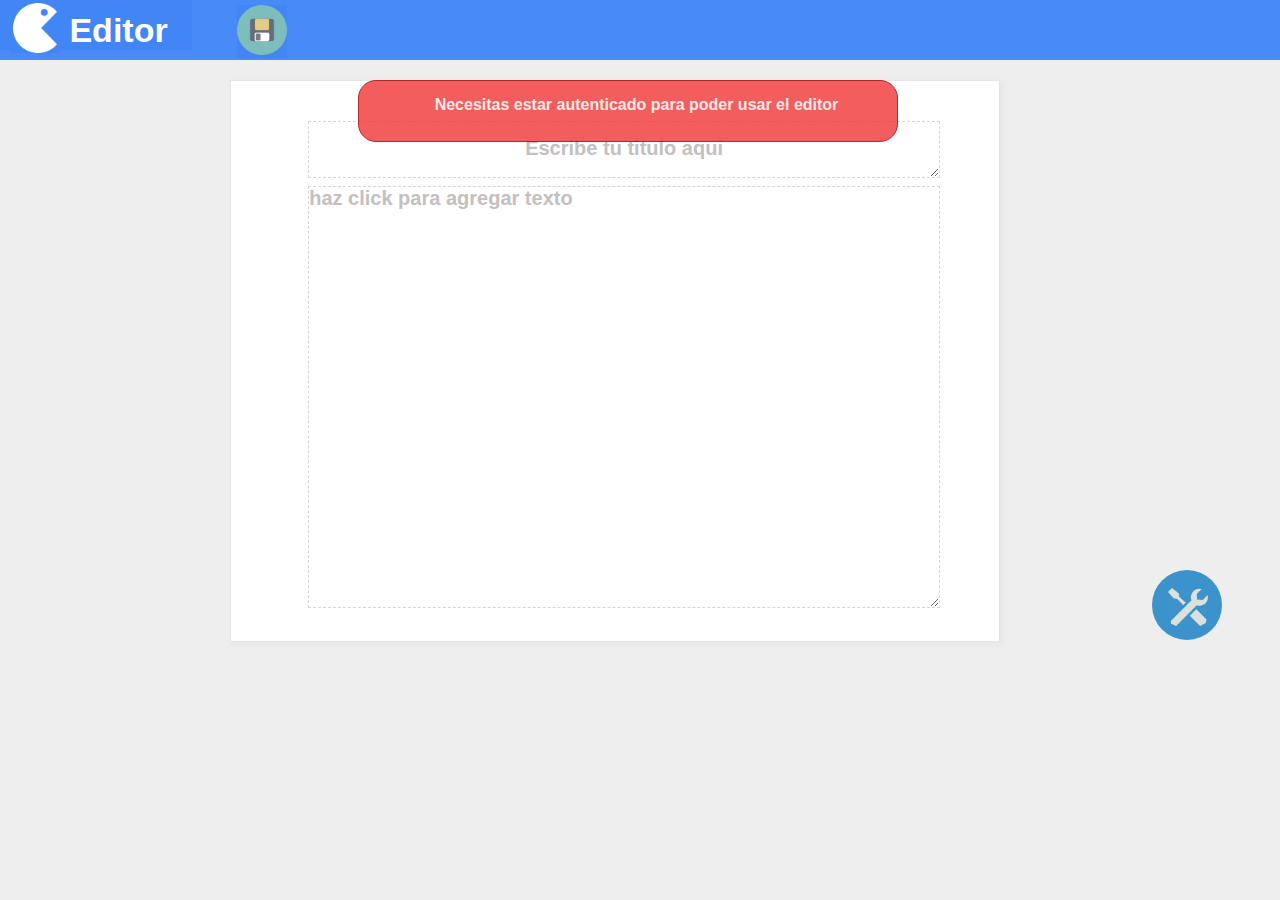
==== editor.html @ 1ab9e44f "Add files via upload" ====
<!DOCTYPE html>
<html>
<head>
	<meta charset="utf-8">
	<title>Editor</title>
	<link rel="stylesheet" type="text/css" href="css/editor.css">
	<link rel="stylesheet" type="text/css" href="css/style.css">
	<script type="text/javascript" src="js/app.js"></script>
	<script type="text/javascript" src="js/editor.js"></script>
</head>
<body onload="isAuthenticated();">
	<div id="barran"></div>
	<div id="barran_r"></div>
	<div class="bal">
		<div id="bn">
			<div id="archivo"><a href="index.html"><img src="imagenes/pacman.png"> Editor</a></div>
			<button onclick="save();"><img src="imagenes/save.png"></button>
		</div>
	</div>
	<div class="ce">
		<div id="editor">
			<div class="c_editor">
				<div  id="titulo">
					<textarea id="title" onblur="" placeholder="Escribe tu titulo aqui"></textarea>
				</div>
				<div  id="introduccion">
					<textarea placeholder="haz click para agregar texto" id="areadetexto" class=""></textarea>
				</div>
			</div>	
		</div>
		<button onclick="herramientas()" class="b_herramientas"><img src="imagenes/tools.png"></button>
	</div>
	
	<div id="bh">
		<div id="icono_h">
			<ul>
				<li> <div><img src="imagenes/negrita.png" onclick="bold();"></div> </li>
				<li> <div class="palette"><img src="imagenes/palette.png">
					<div class="acomodar">
						<div class="colores">
								<div onclick="color('#000000');" class="colors" id="negro"></div>
								<div onclick="color('#FF8A80');" class="colors" id="rojo"></div>
								<div onclick="color('#FFFF8D');" class="colors" id="amarillo"></div>
								<div onclick="color('#FFD180');" class="colors" id="naranja"></div>
								<div onclick="color('#80D8FF');" class="colors" id="azul"></div>
								<div onclick="color('#CCFF90');" class="colors" id="verde"></div>
								<div onclick="color('#A7FFEB');" class="colors" id="turquesa"></div>
								<div onclick="color('#CFD8DC');" class="colors" id="gris"></div>
							</div>
					</div>	
				</div> </li>
				<li> <div class="font_size"><img src="imagenes/size.png">

						<div class="size">
								<select onchange="fontSize();" id="fontSize">
									<option value="11">11</option>
									<option value="12">12</option>
									<option value="14">14</option>
									<option value="16">16</option>
									<option value="18">18</option>
									<option value="20">20</option>
									<option value="22">22</option>
									<option value="24">24</option>
									<option value="26">26</option>
									<option value="28">28</option>
									<option value="30">30</option>
									<option value="32">32</option>
								</select>
						</div>
						
				</div> </li>
				<li> <div><img src="imagenes/underline.png" onclick="underlined();"></div> </li>
				<li> <div class="san"><img src="imagenes/marginl.png" onclick="bleeding();">

					<div class="sangria">
								<select onchange="bleeding();" id="bleeding">
									<option value="0">Sin Sangría</option>
									<option value="10">Sangría 1</option>
									<option value="15">Sangría 2</option>
									<option value="20">Sangría 3</option>
									<option value="25">Sangría 4</option>
								</select>
					</div>


				</div> </li>
				<li> <div><img src="imagenes/cursiva.png" onclick="italic();"></div> </li>
				
				
			</ul>
		</div>
	</div>
</body>
</html>
---- css/editor.css ----
/*Class of Bold*/

.boldClass {
	font-weight: bold;
}

/*Class of italic*/

.italicClass {
	font-style: italic;
}

/*Class of underlined*/
.underlinedClass {
	text-decoration: underline;
}

/*Class of bleeding*/

.bleedingLeftClass {
	padding-left: 10%; 
}
---- css/style.css ----
* {
	padding: 0;
	margin: 0;
	font-family: 'Anton', sans-serif;
}
body{
	background-color: #eeeeee;
}

.back img{
	position: absolute;
	width: 100%;
	height: 662px;
	z-index: -1;
	filter: blur(1px);
}
.fondor img{
	position: absolute;
	width: 100%;
	height: 100%;
	z-index: -1;
}
#barran{
	background-color: #f24141;
	position: absolute;
	border-radius: 18px;
	border:1px solid #aa0505;
	opacity: .85;
	z-index: 999999;
	top:-100%;
	left: 28%;
	width: 42%;
	height: 60px;
	transition: .8s ease-in-out;
}
#barran h1{
	position: absolute;
	top:15px;
	left:17%;
	color:#f7e6e6;
	font-size: 19px;
}
#barran h3{
	position: absolute;
	top:15px;
	left:21%;
	color:#f7e6e6;
	
}
#barran h4{
	position: absolute;
	top:15px;
	left:14%;
	color:#f7e6e6;
	
}
#barran h5{
	position: absolute;
	top:15px;
	left:18%;
	color:#f7e6e6;
	font-size: 18px;
	
}
#barran_r{
	background-color: #5274b7;
	position: absolute;
	border-radius: 18px;
	border:1px solid 3b5998;
	opacity: .85;
	z-index: 1;
	top:-100%;
	left: 28%;
	width: 42%;
	height: 60px;
	transition: .8s ease-in-out;
}
#barran_r h3{
	position: absolute;
	top:15px;
	left:23%;
	color:white;
	
}
#barran_r h4{
	position: absolute;
	top:15px;
	left:18.5%;
	color:white;
	font-size: 19px;
}
.titulo{
	position: relative; 
	top:230px ;
	width: 99%;
	height: 80px;
	left: 1px;
	opacity: 1;
	transition: .5s ease-in-out;
}
.titulo h1{
	position: absolute;
	color:white;
	left:41.5%;
	font-size: 80px;
	transition: .8s ease-in-out;
}
.titulo h2{
	position: absolute;
	color:black;
	left: 52%;
	font-size: 85px;
	transition: .8s ease-in-out;
}
.contenedor{
	position: relative;
	visibility: hidden;
	top:20px;
	left: 55%;
	width: 40%;
	height: 300px;
	opacity: 0;
	transition: 1s all;
}


.contenedor input[type="text"], .contenedor input[type="password"]{
	position: relative;
	color: #383535;
	background:rgba(255,255,255,.2);
	padding:10px;
	top:105px;
	width: 60%;
	height: 30px;
	left: 5%;
	margin-top: 10px;
	border-radius: 5px;
	border: none;
	border-bottom:1px solid white;
	outline: none;
	font-size: 15px;
}

.contenedor input[type="submit"]{
	position: relative;
	outline: none;
	top:135px;
	left: 30px;
	width: 64%;
	height: 40px;
	border : none;
	border-radius: 10px;
	background-color: #ce9A31;
	font-size: 18px;
}
.contenedor p{
	position: relative;
	top: 185px;
	left: 35px;
	color: #BFBFBF;
}
.contenedor a{
	text-decoration: none;
	color: #2980B9;
}
.pincorrecto {
	background-color: red;
	position: absolute;
	display:none;
	left: 63%;
	top: 68%;
	width: 7%;
	height: 35px;

}
.mal{
	background-color:#ED6868;
	color: white;
}
.bien {
	background-color: #42AD2C;
	color: white;
}
.registro{
	background-color:transparent;
	position: relative;
	left: 65%;
	top: 50px;
	width: 25%;
	height:560px;
	float: left;
	border-radius: 10px;
	box-shadow: 1px 1px 25px  black;

}
.registro input{
	position: relative;
	outline: none;
	left: 08.8%;
	top: 30px;
	width:75%;
	padding: 12px;
	border:none;
	border-radius: 7px;
	margin-bottom: 17px;
}
.registro input[type="submit"]{
	position: relative;
	top:60px;
	left: 19%;
	width: 63%;
	background-color: #002D60;
	font-size: 18px;

}
.fecha  input[type="number"]{
	position: relative;
	width: 19.5%;
	height: 10px;
}
.rb {
	border-top-right-radius: 10px;
	border-top-left-radius: 10px;
	position: relative;
	height: 50px;
	background-color: #2073A9;
}
.rb p{
	text-align: center;
	font-size: 25px;
	position: relative;
	top:15px;
	color: black;
}
.rlog p{
	position: relative;
	top:80px;
	left: 10px;
	color: #BFBFBF;
}
.rlog a{
	text-decoration: none;
	color: #2980B9;
}
#mensajes{
	width: 35%;
	height: 250px;
	margin-right: 30px;
	background-color: #2980B9;
	position: absolute;
	z-index: 1;
	left: 31.5%;
	top: 180px;
	visibility: hidden;
	opacity: 0;
	box-shadow: .5px .5px 2px 1px #70737A;
	transition: .9s ease-in-out;
}
#mensajes h1{
	color:white;
	text-align: center;
	position: relative;
	top:35%;
	font-size: 40px;
}
.fondo{
	width: 100%;
	height:662px;
	background-color: black;
	position: absolute;
	opacity: .4;

}
#fondo2{
	width: 100%;
	height: 662px;
	background-color: black;
	position: absolute;
	top: 50px;
	opacity: .6;
	visibility: visible;
}
#fondo2 img{
	width: 20px;
	height: 20px;
	position:absolute;
	left: 97%;
	top:18px;
	z-index: 3;
}
.ba_principal{
	background-color: #478af8;
	position: fixed;
	top: 0;
	z-index: -1;
	z-index: 1;
	width: 100%;
	height:60px;
	box-shadow: 0 0 10px rgba(0,0,0,0.6);

}
#b_nombre{
	width: 92px;
	left: 92%;
	position: relative;
	height: 34px;
	background-color: black;
	opacity: .3;
	border-bottom-right-radius: 10%;
	border-bottom-left-radius: 10%;
	cursor: pointer;
}
#b_nombre h5{
	color: white;
	position: relative;
	text-align: center;
	top:6px;
	z-index: 2;
}
#archivo{
	position: absolute;
	background-color: #4285F4;
	width: 15%;
	height: 50px;
	z-index: -1;
}
#archivo a{
	text-decoration: none;
	font-size: 34px;
	color: white;
	text-align: center;
	position: relative;
	top: 5px;
	left: 10px;
	font-weight: bold;
}
#archivo2{
	position: absolute;
	background-color: #4285F4;
	width: 15%;
	height: 50px;
	z-index: -1;
}
#archivo2 a{
	text-decoration: none;
	font-size: 34px;
	color: white;
	text-align: center;
	position: relative;
	top: -8px;
	left: 10px;
	font-weight: bold;
}
#archivo2 img{
	background-color: none;
	position: relative;
	top: 11px;
	width: 50px;
	height: 50px;
}
#bn a{
	text-decoration: none;
	font-size: 34px;
	color: white;
	text-align: center;
	position: relative;
	top: -8px;
	left: 10px;
	font-weight: bold;
}
#archivo img{
	background-color: #4285F4;
	position: relative;
	top: 11px;
	width: 50px;
	height: 50px;
}
.cuerpo_editor h1{
	position: absolute;
	color: #606060;
	top: 270px;
	left: 38%;
	z-index: -2;
}
.b_mas{
	position: absolute;
	left: 92%;
	top:570px;
	width: 65px;
	height: 65px;
	border:none;
	background-color: #cc5047;
	border-radius: 100%;
	z-index: -1;
	outline: none;
	cursor: pointer;

}
.b_mas img{
	width: 40px;
	height: 40px;
	position: relative;
	top: 3px;
	left: 1px;
	filter: invert(100%);
}
.b_mas:hover{
	opacity: .9;
}
#informacion{
	z-index: 2;
	position: absolute;
	width: 18%;
	top: 5.5%;
	height: 240px;
	border-radius: 5px;
	background-color:white;
	border: 1px solid  #606060;
	left: 78%;
	visibility: hidden;

}
.icono img{
	position: relative;
	height: 90px;
	width: 90px;
	border-radius: 100%;
	left: 31%;
	top: 13px;
}
#sub_nombre{
	position: relative;
	top: 30px;
	width: 100%;
	height: 60px;
	background-color: white;

}
#sub_nombre h4{
	text-align: center;
	font-size: 15px;
	color: #606060;
}
#cerrar{
	position: relative;
	background-color: white;
	top: 41px;
	border-top: 1px solid #98A8AA;
	width: 100%;
	height: 40px;
	cursor: pointer;
}
#cerrar img{
	float: left;
	position: relative;
	height: 22px;
	width: 25px;
	top: 13px;
	left: 2%;
}
#cerrar h4{
	position: relative;
	top: 15px;
	left: 5%;
}
.bal{
	position: relative;

}
.b_herramientas{
	position: fixed;
	left:90%;
	top:570px;
	width: 70px;
	height: 70px;
	border:none;
	background-color: #3C92CA;
	border-radius: 100%;
	outline: none;
	transition: .3s ease-in-out;
	cursor: pointer;
}
.b_herramientas img{

	width: 40px;
	height: 40px;
	position: relative;
	top: 3px;
	left: 1px;
	filter: invert(100%);
}

.b_herramientas:hover{
	opacity: .7;
}
#bh{
	background-color: transparent;
	position: fixed;
	top: 75px;
	left: 89.5%;
	width: 100px;
	height: 500px;
	transition: .1s ease-in-out;
	visibility: hidden;

}
#bn{
	position: fixed;
	width: 100%;
	height: 60px;
	background-color: #478AF8;
}
#editor{
	position: relative;
	width:60%;
	height: 560px;
	top: 20px;
	left: 18%;
	background-color: white;
	margin-bottom: 20px;
	transition: .5s ease-in-out;
	border:.5px solid #E6E6E6;
	box-shadow: 2px 2px 5px 1px #E6E6E6;
	overflow: auto;
}
.ce{
	position: relative;
	top: 60px;
	height: 600px;
	background-color:#EEEEEE;
	overflow: auto;

}
::-webkit-scrollbar {
      width: 10px;

}
::-webkit-scrollbar-track {
      background-color: transparent;
}
::-webkit-scrollbar-thumb {
      background-color: rgba(0, 0, 0, 0.1);
} 
#icono_h li{
	position: relative;
	text-decoration: none;
	color: white;

}
#icono_h ul li{
	position: relative;
	top: 35px;
	left: 10px;
	list-style-type: none;
}
#icono_h img{
	width: 40px;
	height: 40px;
	left: 5px;
	padding: 10px;
	margin-top: 10px;
	background-color: white;
	border-radius: 100%;

}
.colores{
	position: absolute;
	background-color: white;
	width: 136px;
	height: 76px;
	top: 5px;
	left: -142px;
	display: none;
	padding-right: 11px;
}
#icono_h img:hover{
	border:1px solid #cccccc;
}
.acomodar:hover > .colores{
  	display: block;
 }
 .acomodar{
 	width: 100px;
 	height: 70px;
 	position: absolute;
 	top: 5px;
 	left: -20px;
 
 }

.colors{
	position: relative;
	float: left;
	width: 30px;
	height: 30px;
	background-color: blue;
	border-radius: 100%;
	margin: 2px;
	top: 2px;
	left: 4px;
	cursor: pointer;
}

#negro{
	background-color: #000000;
}
#rojo{
	background-color: #FF8A80;
}
#amarillo{
	background-color: #FFFF8D;
}
#naranja{
	background-color: #FFD180;
}
#gris{
	background-color: #CFD8DC;
}
#azul{
	background-color: #80D8FF;
}
#verde{
	background-color: #CCFF90;
}
#turquesa{
	background-color: #A7FFEB;
}
.size{
	position: absolute;
	height: 200px;
	width: 140px;
	display: none;
	left: -120px;
	top: 15px;
}
.font_size:hover > .size{
  	display: block;
 }
.size select{
	width: 45px;
	height: 30px;
	position: absolute;
	left: 63px;
	top:13px;
	outline: none;
	border:none;
	float: left;
}
.size option{
	outline: none;
	border:none;
}
.size button{
	position: absolute;
	left: 3px;
	top: 13px;
	height: 30px;
	outline: none;
	border:none;
	width: 60px;
	cursor: pointer;
}
#titulo textarea{
	position: absolute;
	top:40px;
	left: 10%;
	width: 82%;
	height:40px;
	background-color:transparent;
	outline: none;
	border:.2px dashed #D5D5D5;
	padding-top: 2%;
	text-align: center;
	font-size: 20px;
}

#introduccion textarea{
	position: absolute;
	left: 10%;
	width: 82%;
	top: 105px;
	height:420px;
	background-color:transparent;
	outline: none;
	border:.1px dashed #D5D5D5;
	text-align: left;
	font-size: 11px;
}


#titulo textarea::-webkit-input-placeholder{
    color:#c4c0c0;
    font-weight: bold;
    font-size: 20px;
}
#introduccion textarea::-webkit-input-placeholder{
    color:#c4c0c0;
    font-weight: bold;
    font-size: 20px;
}
.sangria{
	position: absolute;
	height: 200px;
	width: 140px;
	display: none;
	left: -120px;
	top: 10px;
}
.san:hover > .sangria{
  	display: block;
 }
.sangria select{
	width: 90px;
	height: 30px;
	position: absolute;
	left: 25px;
	top:13px;
	outline: none;
	border:none;
	float: left;
}
.sangria option{
	outline: none;
	border:none;
}
.sangria option:hover{
	background-color: red;
}
.sangria button{
	position: absolute;
	left: 3px;
	top: 13px;
	height: 30px;
	outline: none;
	border:none;
	width: 60px;
	cursor: pointer;
}
.file{
	position: fixed;
	top: 100px;
	width: 12.5%;
	height: 220px;
	background-color: white;
	z-index: 1;
	border:.2px solid #BFBFBF;
	box-shadow: .1px .1px 1px .5px #606060;
	cursor: pointer;
}
.file:hover{
	border:.2px solid #6c4ba0;
}
.f ul li{
	float: left;
	list-style-type: none;
}
.f li{
	padding: 100px;
}
.f{
	width: 99.5%;
	height: 470px;
	position: relative;
	z-index: 1;
	top: 80px;

}
#namef{
	width: 100%;
	height: 40px;
	margin: 30px;
	left: -30px;
	color:#606060;
	padding-top: 5% ;
	text-align: center;
	position: relative;
	top:133px;
	background-color: ;
	border-top: .3px solid #B9B9B9;
	font-size: 19px;
	font-weight: bold;
}
#bn button{
	background-color: #4285F4;
	outline: none;
	border:none;
	position: relative;
	z-index: 1;
	top: 5px;
	left: 18.5%;
	cursor: pointer;
}
#bn button img{
	background-color: #4285F4;
	width: 50px;
	height: 50px;
}
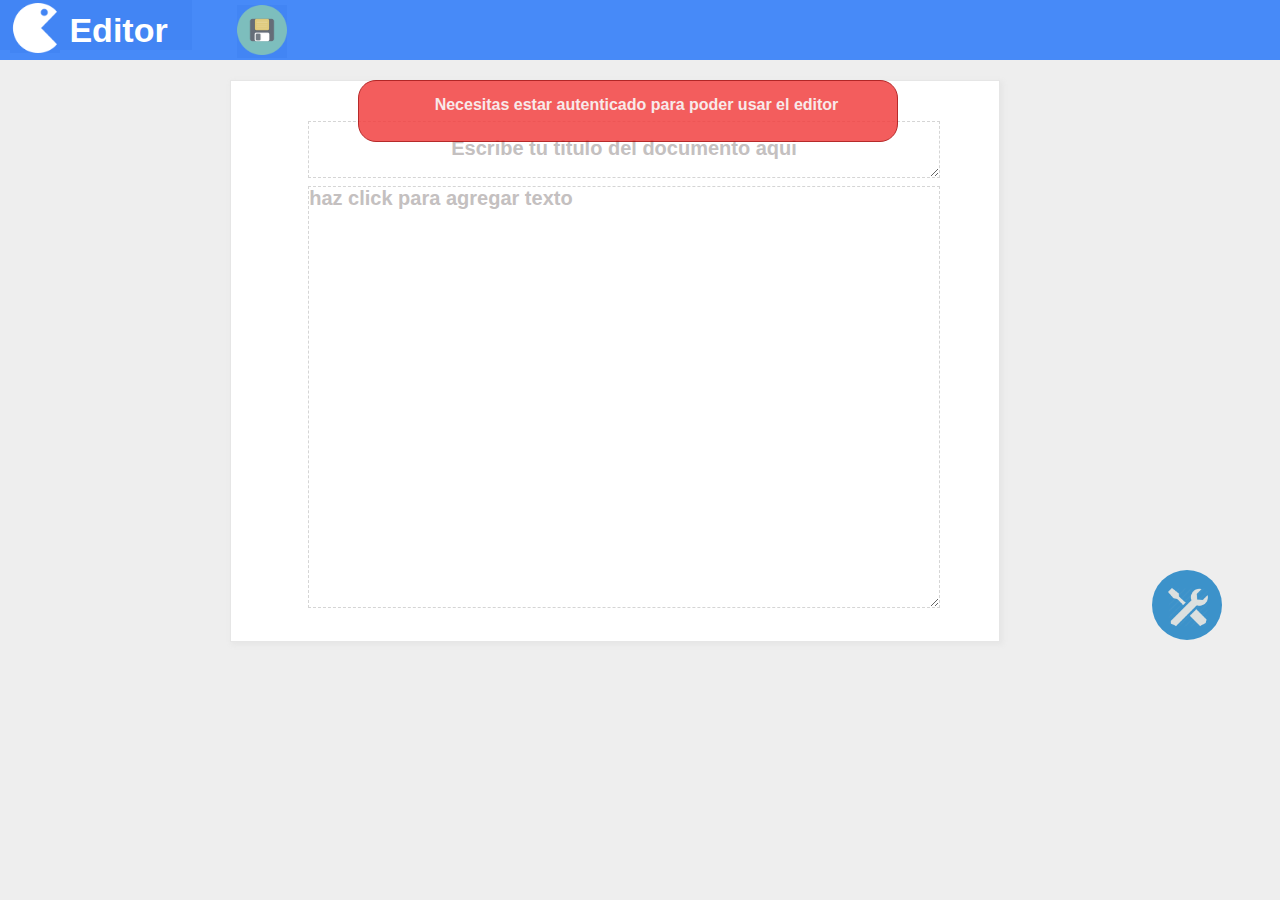
==== commit 0c9ac3b4: "version no estable de modificación" ====
--- a/editor.html
+++ b/editor.html
@@ -8,7 +8,7 @@
 	<script type="text/javascript" src="js/app.js"></script>
 	<script type="text/javascript" src="js/editor.js"></script>
 </head>
-<body onload="isAuthenticated();">
+<body onload="setDocumentToEditor(); isAuthenticated();">
 	<div id="barran"></div>
 	<div id="barran_r"></div>
 	<div class="bal">
@@ -21,7 +21,7 @@
 		<div id="editor">
 			<div class="c_editor">
 				<div  id="titulo">
-					<textarea id="title" onblur="" placeholder="Escribe tu titulo aqui"></textarea>
+					<textarea id="title" onblur="" placeholder="Escribe tu titulo del documento aqui"></textarea>
 				</div>
 				<div  id="introduccion">
 					<textarea placeholder="haz click para agregar texto" id="areadetexto" class=""></textarea>
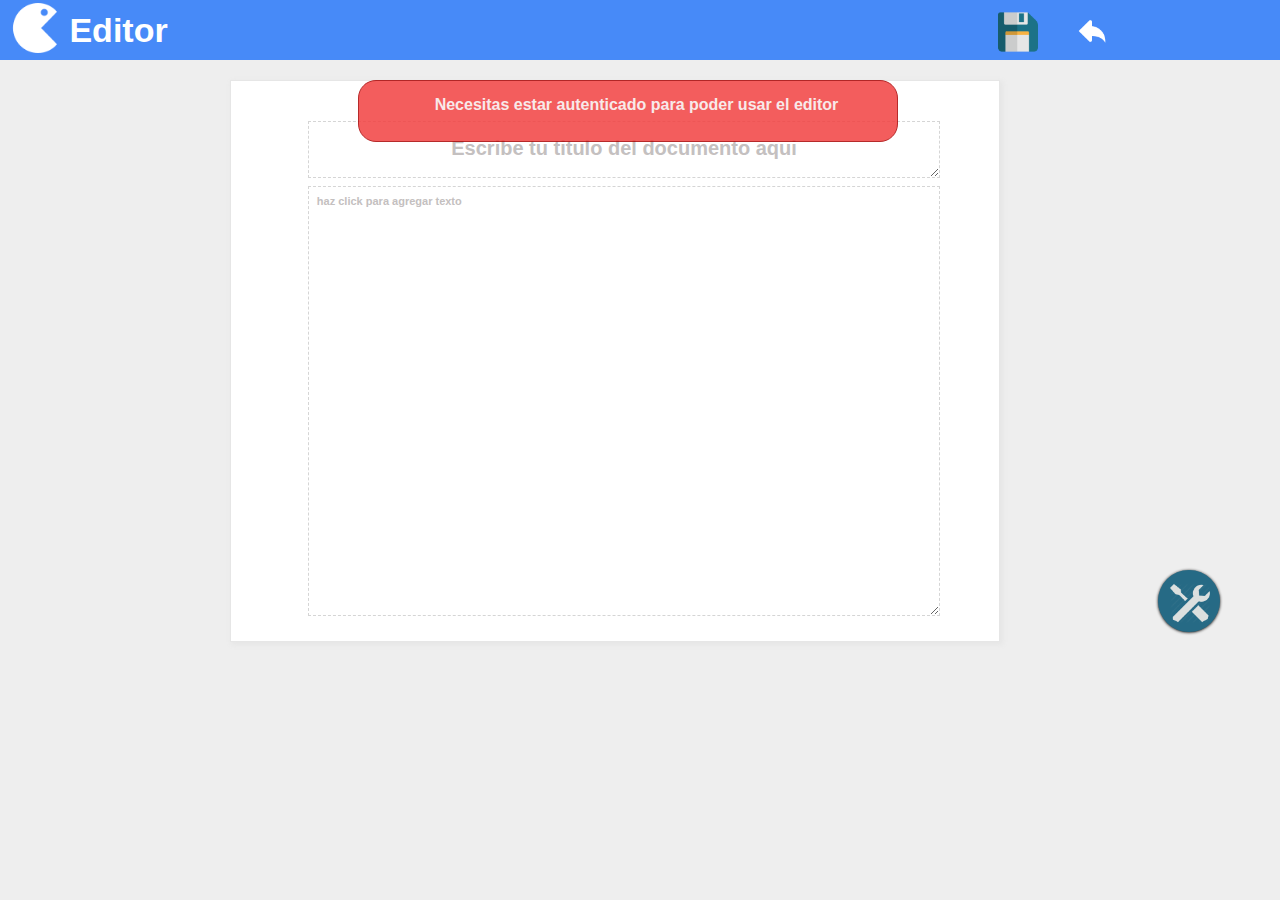
==== commit ee225acf: "Add files via upload" ====
--- a/editor.html
+++ b/editor.html
@@ -14,7 +14,8 @@
 	<div class="bal">
 		<div id="bn">
 			<div id="archivo"><a href="index.html"><img src="imagenes/pacman.png"> Editor</a></div>
-			<button onclick="save();"><img src="imagenes/save.png"></button>
+			<div class="savef" onclick="save();"><img src="imagenes/save.png"></div>
+			<div class="back"><a href="index.html"><img src="imagenes/back.png"></a></div>
 		</div>
 	</div>
 	<div class="ce">
--- a/css/style.css
+++ b/css/style.css
@@ -302,24 +302,23 @@
 #b_nombre{
 	width: 92px;
 	left: 92%;
+	top: 20%;
 	position: relative;
 	height: 34px;
-	background-color: black;
-	opacity: .3;
-	border-bottom-right-radius: 10%;
-	border-bottom-left-radius: 10%;
-	cursor: pointer;
+	background-color: #266A85;
+	cursor: pointer;
+	box-shadow: .5px .5px 3px black;
 }
 #b_nombre h5{
 	color: white;
 	position: relative;
 	text-align: center;
-	top:6px;
-	z-index: 2;
+	top:23%;
+	z-index: 999999;
 }
 #archivo{
 	position: absolute;
-	background-color: #4285F4;
+	background-color: #478AF8; 
 	width: 15%;
 	height: 50px;
 	z-index: -1;
@@ -336,7 +335,7 @@
 }
 #archivo2{
 	position: absolute;
-	background-color: #4285F4;
+	background-color: #478AF8;
 	width: 15%;
 	height: 50px;
 	z-index: -1;
@@ -352,7 +351,7 @@
 	font-weight: bold;
 }
 #archivo2 img{
-	background-color: none;
+	background-color: ;
 	position: relative;
 	top: 11px;
 	width: 50px;
@@ -369,7 +368,7 @@
 	font-weight: bold;
 }
 #archivo img{
-	background-color: #4285F4;
+	background-color: #478AF8;
 	position: relative;
 	top: 11px;
 	width: 50px;
@@ -384,12 +383,13 @@
 }
 .b_mas{
 	position: absolute;
-	left: 92%;
+	left: 90.5%;
 	top:570px;
-	width: 65px;
-	height: 65px;
+	width: 62px;
+	height: 62px;
 	border:none;
-	background-color: #cc5047;
+	background-color: #266A85;
+	box-shadow: .5px .5px 3px black;
 	border-radius: 100%;
 	z-index: -1;
 	outline: none;
@@ -411,7 +411,7 @@
 	z-index: 2;
 	position: absolute;
 	width: 18%;
-	top: 5.5%;
+	top: 7%;
 	height: 240px;
 	border-radius: 5px;
 	background-color:white;
@@ -469,12 +469,13 @@
 }
 .b_herramientas{
 	position: fixed;
-	left:90%;
+	left:90.5%;
 	top:570px;
-	width: 70px;
-	height: 70px;
+	width: 62px;
+	height: 62px;
 	border:none;
-	background-color: #3C92CA;
+	background-color: #266A85;
+	box-shadow: 0px .5px 3px;
 	border-radius: 100%;
 	outline: none;
 	transition: .3s ease-in-out;
@@ -504,11 +505,12 @@
 	visibility: hidden;
 
 }
+
 #bn{
 	position: fixed;
 	width: 100%;
 	height: 60px;
-	background-color: #478AF8;
+	background-color: #478AF8; 
 }
 #editor{
 	position: relative;
@@ -561,6 +563,7 @@
 	margin-top: 10px;
 	background-color: white;
 	border-radius: 100%;
+	box-shadow: .5px .5px 1px black;
 
 }
 .colores{
@@ -677,13 +680,15 @@
 #introduccion textarea{
 	position: absolute;
 	left: 10%;
-	width: 82%;
+	width: 81%;
 	top: 105px;
 	height:420px;
 	background-color:transparent;
 	outline: none;
 	border:.1px dashed #D5D5D5;
 	text-align: left;
+	padding-left: 1%;
+	padding-top: 1%;
 	font-size: 11px;
 }
 
@@ -691,12 +696,12 @@
 #titulo textarea::-webkit-input-placeholder{
     color:#c4c0c0;
     font-weight: bold;
-    font-size: 20px;
+    font-size:20px;
 }
 #introduccion textarea::-webkit-input-placeholder{
     color:#c4c0c0;
     font-weight: bold;
-    font-size: 20px;
+    font-size: 11px;
 }
 .sangria{
 	position: absolute;
@@ -741,7 +746,7 @@
 	top: 100px;
 	width: 12.5%;
 	height: 220px;
-	background-color: white;
+	background-color: #A8B6C0;
 	z-index: 1;
 	border:.2px solid #BFBFBF;
 	box-shadow: .1px .1px 1px .5px #606060;
@@ -774,24 +779,37 @@
 	padding-top: 5% ;
 	text-align: center;
 	position: relative;
-	top:133px;
-	background-color: ;
+	top:130px;
+	background-color:white ;
 	border-top: .3px solid #B9B9B9;
 	font-size: 19px;
 	font-weight: bold;
 }
-#bn button{
-	background-color: #4285F4;
-	outline: none;
-	border:none;
-	position: relative;
-	z-index: 1;
-	top: 5px;
-	left: 18.5%;
-	cursor: pointer;
-}
-#bn button img{
-	background-color: #4285F4;
-	width: 50px;
-	height: 50px;
+.savef{
+	position: relative;
+	width: 45px;
+	height: 42px;
+	left: 78%;
+}
+.savef img{
+	background-color: #478AF8;
+	position: relative;
+	width: 40px;
+	height: 40px;
+	cursor: pointer;
+	top: 12px;
+}
+.back{
+	position: relative;
+	left: 83%;
+	top: -23px;
+	width: 45px;
+	height: 42px;
+}
+.back img{
+	position: relative;
+	width: 40px;
+	height: 40px;
+	filter: invert(100%);
+	cursor: pointer;
 }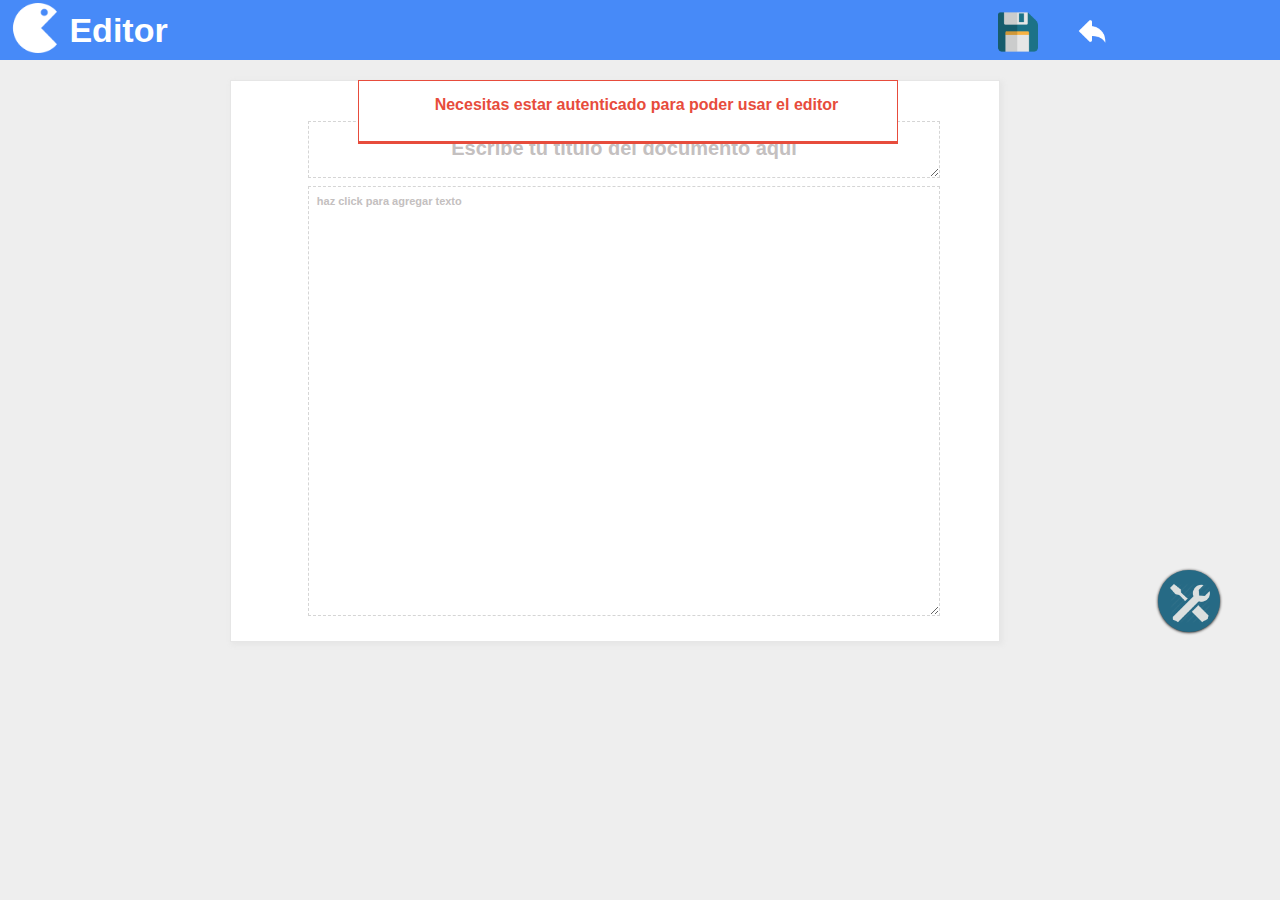
==== commit 7923b07a: ":vhs:" ====
--- a/editor.html
+++ b/editor.html
@@ -15,7 +15,7 @@
 		<div id="bn">
 			<div id="archivo"><a href="index.html"><img src="imagenes/pacman.png"> Editor</a></div>
 			<div class="savef" onclick="save();"><img src="imagenes/save.png"></div>
-			<div class="back"><a href="index.html"><img src="imagenes/back.png"></a></div>
+			<div class="back2"><a href="index.html"><img src="imagenes/back.png"></a></div>
 		</div>
 	</div>
 	<div class="ce">
@@ -35,8 +35,8 @@
 	<div id="bh">
 		<div id="icono_h">
 			<ul>
-				<li> <div><img src="imagenes/negrita.png" onclick="bold();"></div> </li>
-				<li> <div class="palette"><img src="imagenes/palette.png">
+				<li> <div id="b_acomodar"><img src="imagenes/negrita.png" onclick="bold();"></div> </li>
+				<li><div class="palette"><div id="p_acomodar"><img src="imagenes/palette.png"></div> 
 					<div class="acomodar">
 						<div class="colores">
 								<div onclick="color('#000000');" class="colors" id="negro"></div>
@@ -50,7 +50,7 @@
 							</div>
 					</div>	
 				</div> </li>
-				<li> <div class="font_size"><img src="imagenes/size.png">
+				<li> <div class="font_size"><div id="f_acomodar"><img src="imagenes/size.png"></div>
 
 						<div class="size">
 								<select onchange="fontSize();" id="fontSize">
@@ -70,8 +70,8 @@
 						</div>
 						
 				</div> </li>
-				<li> <div><img src="imagenes/underline.png" onclick="underlined();"></div> </li>
-				<li> <div class="san"><img src="imagenes/marginl.png" onclick="bleeding();">
+				<li> <div id="u_acomodar"><img src="imagenes/underline.png" onclick="underlined();"></div> </li>
+				<li> <div id="san"><img src="imagenes/marginl.png" onclick="bleeding();">
 
 					<div class="sangria">
 								<select onchange="bleeding();" id="bleeding">
@@ -85,11 +85,13 @@
 
 
 				</div> </li>
-				<li> <div><img src="imagenes/cursiva.png" onclick="italic();"></div> </li>
+				<li> <div id="c_acomodar"><img src="imagenes/cursiva.png" onclick="italic();"></div> </li>
 				
 				
 			</ul>
 		</div>
+
+
 	</div>
 </body>
 </html>--- a/css/style.css
+++ b/css/style.css
@@ -1,7 +1,7 @@
 * {
 	padding: 0;
 	margin: 0;
-	font-family: 'Anton', sans-serif;
+	font-family: 'Roboto', sans-serif;
 }
 body{
 	background-color: #eeeeee;
@@ -12,7 +12,6 @@
 	width: 100%;
 	height: 662px;
 	z-index: -1;
-	filter: blur(1px);
 }
 .fondor img{
 	position: absolute;
@@ -21,11 +20,10 @@
 	z-index: -1;
 }
 #barran{
-	background-color: #f24141;
-	position: absolute;
-	border-radius: 18px;
-	border:1px solid #aa0505;
-	opacity: .85;
+	background-color: white;
+	position: absolute;
+	border:1px solid #e74c3c;
+	border-bottom:3px solid #e74c3c;
 	z-index: 999999;
 	top:-100%;
 	left: 28%;
@@ -37,28 +35,28 @@
 	position: absolute;
 	top:15px;
 	left:17%;
-	color:#f7e6e6;
+	color:#e74c3c;
 	font-size: 19px;
 }
 #barran h3{
 	position: absolute;
 	top:15px;
 	left:21%;
-	color:#f7e6e6;
+	color:#e74c3c;
 	
 }
 #barran h4{
 	position: absolute;
 	top:15px;
 	left:14%;
-	color:#f7e6e6;
+	color:#e74c3c;
 	
 }
 #barran h5{
 	position: absolute;
 	top:15px;
 	left:18%;
-	color:#f7e6e6;
+	color:#e74c3c;
 	font-size: 18px;
 	
 }
@@ -127,18 +125,22 @@
 .contenedor input[type="text"], .contenedor input[type="password"]{
 	position: relative;
 	color: #383535;
-	background:rgba(255,255,255,.2);
+	background:rgba(255,255,255,.3);
 	padding:10px;
 	top:105px;
 	width: 60%;
 	height: 30px;
 	left: 5%;
 	margin-top: 10px;
-	border-radius: 5px;
 	border: none;
-	border-bottom:1px solid white;
 	outline: none;
 	font-size: 15px;
+}
+.contenedor input[type="password"]::-webkit-input-placeholder{
+	color:white;
+}
+.contenedor input[type="text"]::-webkit-input-placeholder{
+	color:white;
 }
 
 .contenedor input[type="submit"]{
@@ -149,19 +151,22 @@
 	width: 64%;
 	height: 40px;
 	border : none;
-	border-radius: 10px;
-	background-color: #ce9A31;
+	border:1px solid #ff5c05;
+	border-bottom:3px solid #ff5c05;
+	color: #ff5c05;
+	background-color: white;
 	font-size: 18px;
+	cursor:pointer;
 }
 .contenedor p{
 	position: relative;
-	top: 185px;
+	top: 170px;
 	left: 35px;
-	color: #BFBFBF;
+	color: white;
 }
 .contenedor a{
 	text-decoration: none;
-	color: #2980B9;
+	color: #474749;
 }
 .pincorrecto {
 	background-color: red;
@@ -174,23 +179,22 @@
 
 }
 .mal{
-	background-color:#ED6868;
-	color: white;
+	border:1px solid #ED6868 !important;
+	color: black;
 }
 .bien {
 	background-color: #42AD2C;
 	color: white;
 }
 .registro{
-	background-color:transparent;
+	background-color:white;
 	position: relative;
 	left: 65%;
 	top: 50px;
 	width: 25%;
 	height:560px;
 	float: left;
-	border-radius: 10px;
-	box-shadow: 1px 1px 25px  black;
+	box-shadow: 0px 1px 1px black;
 
 }
 .registro input{
@@ -200,8 +204,7 @@
 	top: 30px;
 	width:75%;
 	padding: 12px;
-	border:none;
-	border-radius: 7px;
+	border: 1px solid #27c6db;
 	margin-bottom: 17px;
 }
 .registro input[type="submit"]{
@@ -209,9 +212,12 @@
 	top:60px;
 	left: 19%;
 	width: 63%;
-	background-color: #002D60;
+	background-color: white;
+	color: #fa7763;
 	font-size: 18px;
-
+	border: 1px solid #fa7763;
+	border-bottom: 3px solid #fa7763;
+	cursor: pointer;
 }
 .fecha  input[type="number"]{
 	position: relative;
@@ -219,28 +225,27 @@
 	height: 10px;
 }
 .rb {
-	border-top-right-radius: 10px;
-	border-top-left-radius: 10px;
 	position: relative;
 	height: 50px;
-	background-color: #2073A9;
+	background-color: #fa7763;
 }
 .rb p{
 	text-align: center;
 	font-size: 25px;
 	position: relative;
-	top:15px;
-	color: black;
+	top:13px;
+	color: white;
 }
 .rlog p{
 	position: relative;
-	top:80px;
+	top:65px;
 	left: 10px;
-	color: #BFBFBF;
+	color: #27c6db;
 }
 .rlog a{
-	text-decoration: none;
-	color: #2980B9;
+	cursor:pointer;
+	font-weight:underline;
+	color: #27c6db;
 }
 #mensajes{
 	width: 35%;
@@ -268,7 +273,7 @@
 	height:662px;
 	background-color: black;
 	position: absolute;
-	opacity: .4;
+	opacity: 0;
 
 }
 #fondo2{
@@ -495,12 +500,12 @@
 	opacity: .7;
 }
 #bh{
-	background-color: transparent;
+	background-color:transparent;
 	position: fixed;
 	top: 75px;
 	left: 89.5%;
 	width: 100px;
-	height: 500px;
+	height: 490px;
 	transition: .1s ease-in-out;
 	visibility: hidden;
 
@@ -711,7 +716,7 @@
 	left: -120px;
 	top: 10px;
 }
-.san:hover > .sangria{
+#san:hover > .sangria{
   	display: block;
  }
 .sangria select{
@@ -728,9 +733,6 @@
 	outline: none;
 	border:none;
 }
-.sangria option:hover{
-	background-color: red;
-}
 .sangria button{
 	position: absolute;
 	left: 3px;
@@ -746,14 +748,13 @@
 	top: 100px;
 	width: 12.5%;
 	height: 220px;
-	background-color: #A8B6C0;
+	background-color: white;
 	z-index: 1;
 	border:.2px solid #BFBFBF;
-	box-shadow: .1px .1px 1px .5px #606060;
 	cursor: pointer;
 }
 .file:hover{
-	border:.2px solid #6c4ba0;
+	border:.1px solid #478af8 ;
 }
 .f ul li{
 	float: left;
@@ -785,6 +786,19 @@
 	font-size: 19px;
 	font-weight: bold;
 }
+.e button{
+	position: absolute;
+	outline: none;
+	border:none;
+	border:.1px solid #e74c3c;
+	border-bottom:3px solid #e74c3c;
+	width: 12.8%;
+	height: 40px;
+	top: 250px;
+	background-color:white;
+	color: #e74c3c;
+	cursor: pointer;
+}
 .savef{
 	position: relative;
 	width: 45px;
@@ -799,17 +813,63 @@
 	cursor: pointer;
 	top: 12px;
 }
-.back{
+.back2{
 	position: relative;
 	left: 83%;
 	top: -23px;
 	width: 45px;
 	height: 42px;
 }
-.back img{
+.back2 img{
 	position: relative;
 	width: 40px;
 	height: 40px;
 	filter: invert(100%);
 	cursor: pointer;
-}+}
+#b_acomodar{
+	width: 65px;
+	height: 75px;
+	opacity: 0;
+	transition: 1s ease-in-out;
+}
+#p_acomodar{
+	width: 65px;
+	height: 75px;
+	opacity: 0;
+	transition: 1s ease-in-out;
+}
+#f_acomodar{
+	width: 65px;
+	height: 75px;
+	opacity: 0;
+	transition: 1s ease-in-out;
+}
+#u_acomodar{
+	width: 65px;
+	height: 75px;
+	opacity: 0;
+	transition: 1s ease-in-out;
+}
+#san{
+	width: 65px;
+	height: 75px;
+	opacity: 0;
+	transition: 1s ease-in-out;
+}
+#c_acomodar{
+	width: 65px;
+	height: 75px;
+	opacity: 0;
+	transition: 1s ease-in-out;
+}
+/*.hola{
+	background-color: red;
+	position: relative;
+	width: 100px;
+	height: 100px;
+	transition: 1s ease-in-out;
+}
+.hola:hover{
+	height: 200px;
+}*/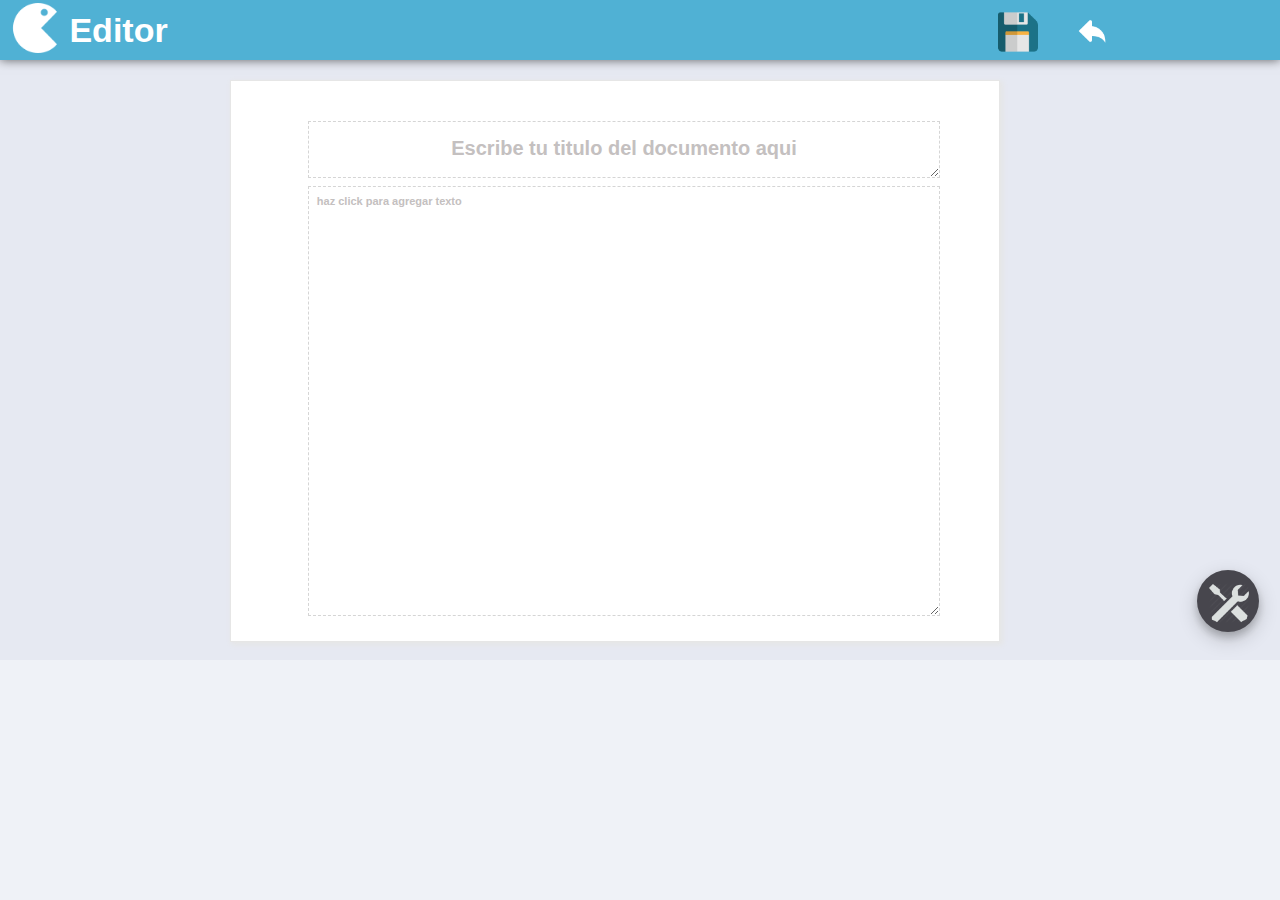
==== commit 9d89e9e7: "save doc correct" ====
--- a/editor.html
+++ b/editor.html
@@ -8,7 +8,7 @@
 	<script type="text/javascript" src="js/app.js"></script>
 	<script type="text/javascript" src="js/editor.js"></script>
 </head>
-<body onload="setDocumentToEditor(); isAuthenticated();">
+<body onload="setDocumentToEditor(); styleInit(); initData(); isAuthenticated();">
 	<div id="barran"></div>
 	<div id="barran_r"></div>
 	<div class="bal">
--- a/css/style.css
+++ b/css/style.css
@@ -3,11 +3,11 @@
 	margin: 0;
 	font-family: 'Roboto', sans-serif;
 }
-body{
-	background-color: #eeeeee;
-}
-
-.back img{
+body {
+	background-color: #EFF2F7;
+}
+
+.back img {
 	position: absolute;
 	width: 100%;
 	height: 662px;
@@ -60,31 +60,40 @@
 	font-size: 18px;
 	
 }
+#barran h6{
+	position: absolute;
+	top:15px;
+	left:28%;
+	color:#e74c3c;
+	font-size: 18px;
+	
+}
+
 #barran_r{
-	background-color: #5274b7;
-	position: absolute;
-	border-radius: 18px;
-	border:1px solid 3b5998;
-	opacity: .85;
+	background-color: white;
+	position: absolute;
+
 	z-index: 1;
 	top:-100%;
 	left: 28%;
 	width: 42%;
 	height: 60px;
 	transition: .8s ease-in-out;
+	border:1px solid #5274b7;
+	border-bottom: 3px solid #5274b7;
 }
 #barran_r h3{
 	position: absolute;
 	top:15px;
 	left:23%;
-	color:white;
+	color:#5274b7;
 	
 }
 #barran_r h4{
 	position: absolute;
 	top:15px;
 	left:18.5%;
-	color:white;
+	color:#5274b7;
 	font-size: 19px;
 }
 .titulo{
@@ -124,7 +133,7 @@
 
 .contenedor input[type="text"], .contenedor input[type="password"]{
 	position: relative;
-	color: #383535;
+	color: white;
 	background:rgba(255,255,255,.3);
 	padding:10px;
 	top:105px;
@@ -294,7 +303,7 @@
 	z-index: 3;
 }
 .ba_principal{
-	background-color: #478af8;
+	background-color: #24B0D4;
 	position: fixed;
 	top: 0;
 	z-index: -1;
@@ -310,7 +319,7 @@
 	top: 20%;
 	position: relative;
 	height: 34px;
-	background-color: #266A85;
+	background-color: #47464D;
 	cursor: pointer;
 	box-shadow: .5px .5px 3px black;
 }
@@ -323,7 +332,7 @@
 }
 #archivo{
 	position: absolute;
-	background-color: #478AF8; 
+	background-color: #50B1D4; 
 	width: 15%;
 	height: 50px;
 	z-index: -1;
@@ -340,7 +349,7 @@
 }
 #archivo2{
 	position: absolute;
-	background-color: #478AF8;
+	background-color: #24B0D4;
 	width: 15%;
 	height: 50px;
 	z-index: -1;
@@ -356,7 +365,7 @@
 	font-weight: bold;
 }
 #archivo2 img{
-	background-color: ;
+	background-color:#24B0D4;
 	position: relative;
 	top: 11px;
 	width: 50px;
@@ -364,6 +373,7 @@
 }
 #bn a{
 	text-decoration: none;
+	background-color: #50B1D4;
 	font-size: 34px;
 	color: white;
 	text-align: center;
@@ -373,7 +383,7 @@
 	font-weight: bold;
 }
 #archivo img{
-	background-color: #478AF8;
+	background-color: #50B1D4;
 	position: relative;
 	top: 11px;
 	width: 50px;
@@ -383,18 +393,18 @@
 	position: absolute;
 	color: #606060;
 	top: 270px;
-	left: 38%;
+	left: 36%;
 	z-index: -2;
 }
 .b_mas{
 	position: absolute;
-	left: 90.5%;
+	left: 93.5%;
 	top:570px;
 	width: 62px;
 	height: 62px;
 	border:none;
-	background-color: #266A85;
-	box-shadow: .5px .5px 3px black;
+	background-color: #47464D;
+	box-shadow: 0 5px 8px 0 rgba(0, 0, 0, 0.2), 0 7px 20px 0 rgba(0, 0, 0, 0.19);
 	border-radius: 100%;
 	z-index: -1;
 	outline: none;
@@ -416,12 +426,14 @@
 	z-index: 2;
 	position: absolute;
 	width: 18%;
-	top: 7%;
+	color:#606060;
+	top: 8%;
 	height: 240px;
-	border-radius: 5px;
 	background-color:white;
 	border: 1px solid  #606060;
 	left: 78%;
+	border-bottom:3px solid #606060;
+	left: 80.7%;
 	visibility: hidden;
 
 }
@@ -470,17 +482,16 @@
 }
 .bal{
 	position: relative;
-
 }
 .b_herramientas{
 	position: fixed;
-	left:90.5%;
+	left:93.5%;
 	top:570px;
 	width: 62px;
 	height: 62px;
 	border:none;
-	background-color: #266A85;
-	box-shadow: 0px .5px 3px;
+	background-color: #47464D;
+	box-shadow: 0 5px 8px 0 rgba(0, 0, 0, 0.2), 0 7px 20px 0 rgba(0, 0, 0, 0.19);
 	border-radius: 100%;
 	outline: none;
 	transition: .3s ease-in-out;
@@ -503,7 +514,7 @@
 	background-color:transparent;
 	position: fixed;
 	top: 75px;
-	left: 89.5%;
+	left: 92.57%;
 	width: 100px;
 	height: 490px;
 	transition: .1s ease-in-out;
@@ -515,7 +526,9 @@
 	position: fixed;
 	width: 100%;
 	height: 60px;
-	background-color: #478AF8; 
+	background-color: #50B1D4;
+	z-index: 9999;
+	box-shadow: 0 0 10px rgba(0,0,0,0.6) ;
 }
 #editor{
 	position: relative;
@@ -534,7 +547,7 @@
 	position: relative;
 	top: 60px;
 	height: 600px;
-	background-color:#EEEEEE;
+	background-color:#E6E9F2;
 	overflow: auto;
 
 }
@@ -568,7 +581,7 @@
 	margin-top: 10px;
 	background-color: white;
 	border-radius: 100%;
-	box-shadow: .5px .5px 1px black;
+	box-shadow: 0 5px 8px 0 rgba(0, 0, 0, 0.2), 0 7px 20px 0 rgba(0, 0, 0, 0.19);
 
 }
 .colores{
@@ -754,7 +767,7 @@
 	cursor: pointer;
 }
 .file:hover{
-	border:.1px solid #478af8 ;
+	border:.1px solid #64bed8 ;
 }
 .f ul li{
 	float: left;
@@ -806,7 +819,7 @@
 	left: 78%;
 }
 .savef img{
-	background-color: #478AF8;
+	background-color: #50B1D4;
 	position: relative;
 	width: 40px;
 	height: 40px;
@@ -863,13 +876,3 @@
 	opacity: 0;
 	transition: 1s ease-in-out;
 }
-/*.hola{
-	background-color: red;
-	position: relative;
-	width: 100px;
-	height: 100px;
-	transition: 1s ease-in-out;
-}
-.hola:hover{
-	height: 200px;
-}*/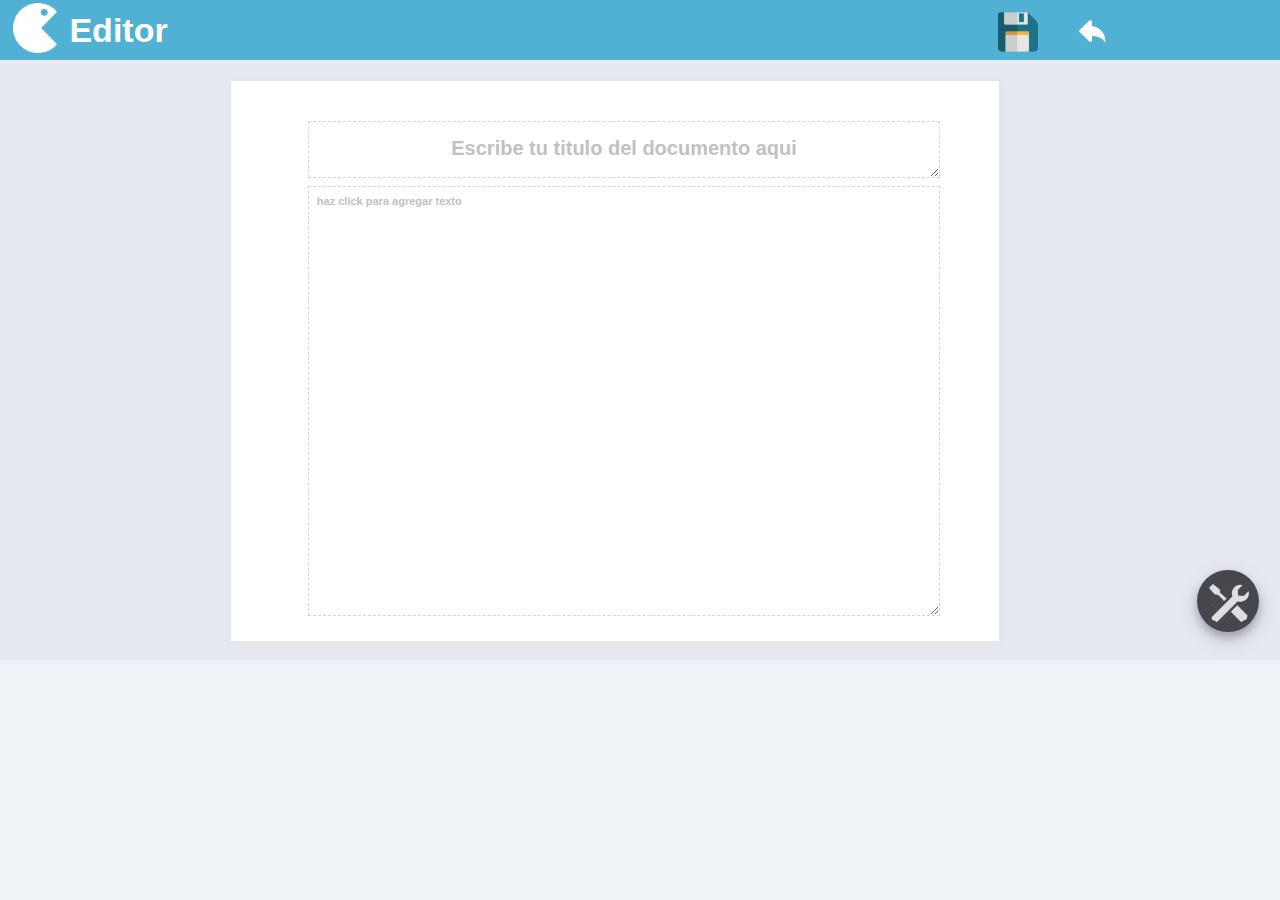
==== commit 7d2640f2: "fixed bug chargeStyles()" ====
--- a/editor.html
+++ b/editor.html
@@ -8,7 +8,7 @@
 	<script type="text/javascript" src="js/app.js"></script>
 	<script type="text/javascript" src="js/editor.js"></script>
 </head>
-<body onload="setDocumentToEditor(); styleInit(); initData(); isAuthenticated();">
+<body onload="setDocumentToEditor(); styleInit(); chargeStyle(); isAuthenticated();">
 	<div id="barran"></div>
 	<div id="barran_r"></div>
 	<div class="bal">
--- a/css/style.css
+++ b/css/style.css
@@ -527,8 +527,6 @@
 	width: 100%;
 	height: 60px;
 	background-color: #50B1D4;
-	z-index: 9999;
-	box-shadow: 0 0 10px rgba(0,0,0,0.6) ;
 }
 #editor{
 	position: relative;
@@ -767,7 +765,7 @@
 	cursor: pointer;
 }
 .file:hover{
-	border:.1px solid #64bed8 ;
+	border:.1px solid #09222C ;
 }
 .f ul li{
 	float: left;
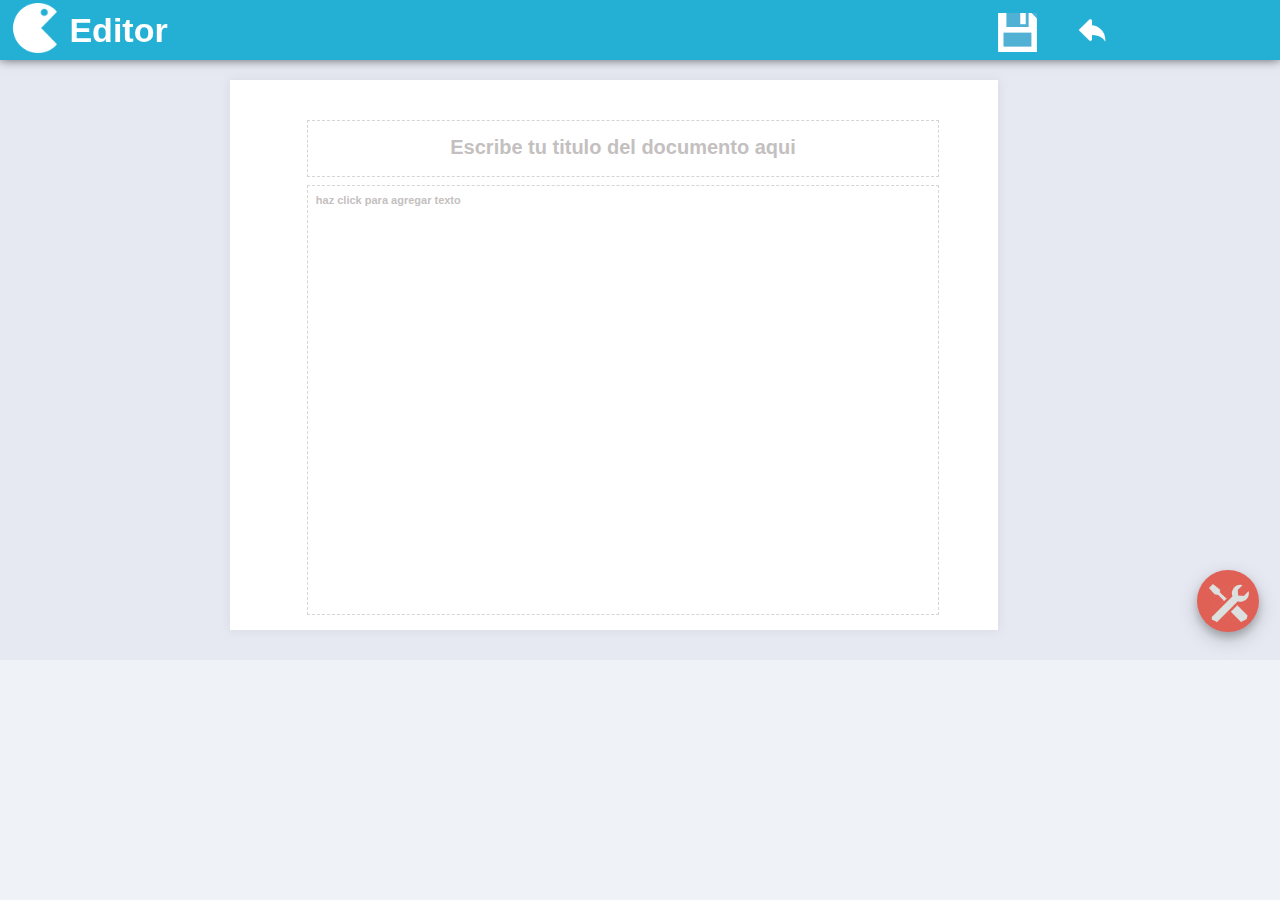
==== commit c4f4fb8b: "cambios :v:" ====
--- a/editor.html
+++ b/editor.html
@@ -91,7 +91,6 @@
 			</ul>
 		</div>
 
-
 	</div>
 </body>
 </html>--- a/css/style.css
+++ b/css/style.css
@@ -114,10 +114,19 @@
 }
 .titulo h2{
 	position: absolute;
-	color:black;
+	color:#115b82;
 	left: 52%;
 	font-size: 85px;
 	transition: .8s ease-in-out;
+}
+.tituloR{
+	position: absolute;
+	left: 10%;
+	top: 250px;
+	color: white;
+	width: 21%;
+	height: 100px;
+	font-size: 75px;
 }
 .contenedor{
 	position: relative;
@@ -159,13 +168,13 @@
 	left: 30px;
 	width: 64%;
 	height: 40px;
-	border : none;
 	border:1px solid #ff5c05;
-	border-bottom:3px solid #ff5c05;
+	border-bottom: 3px solid #ff5c05;
 	color: #ff5c05;
 	background-color: white;
 	font-size: 18px;
 	cursor:pointer;
+	transition: 0.2s all;
 }
 .contenedor p{
 	position: relative;
@@ -175,7 +184,7 @@
 }
 .contenedor a{
 	text-decoration: none;
-	color: #474749;
+	color: #fec254;
 }
 .pincorrecto {
 	background-color: red;
@@ -196,30 +205,34 @@
 	color: white;
 }
 .registro{
-	background-color:white;
 	position: relative;
 	left: 65%;
-	top: 50px;
+	top: 100px;
 	width: 25%;
 	height:560px;
 	float: left;
-	box-shadow: 0px 1px 1px black;
-
-}
+
+}
+.registro input::-webkit-input-placeholder{
+	color:white;
+}
+
 .registro input{
 	position: relative;
 	outline: none;
 	left: 08.8%;
 	top: 30px;
-	width:75%;
+	width:76.5%;
 	padding: 12px;
 	border: 1px solid #27c6db;
 	margin-bottom: 17px;
+	box-shadow: 0 0px 10px 0 rgba(0, 0, 0, 0.1);
+	background:rgba(256,256,256,.4);
 }
 .registro input[type="submit"]{
 	position: relative;
 	top:60px;
-	left: 19%;
+	left: 20%;
 	width: 63%;
 	background-color: white;
 	color: #fa7763;
@@ -233,7 +246,7 @@
 	width: 19.5%;
 	height: 10px;
 }
-.rb {
+/*.rb {
 	position: relative;
 	height: 50px;
 	background-color: #fa7763;
@@ -244,17 +257,17 @@
 	position: relative;
 	top:13px;
 	color: white;
-}
+}*/
 .rlog p{
 	position: relative;
 	top:65px;
-	left: 10px;
-	color: #27c6db;
+	left: 20px;
+	color: white;
 }
 .rlog a{
 	cursor:pointer;
-	font-weight:underline;
-	color: #27c6db;
+	text-decoration: none;
+	color: #fec254;
 }
 #mensajes{
 	width: 35%;
@@ -319,9 +332,13 @@
 	top: 20%;
 	position: relative;
 	height: 34px;
-	background-color: #47464D;
+	background-color:#335775;
 	cursor: pointer;
 	box-shadow: .5px .5px 3px black;
+}
+#b_nombre:hover{
+	opacity: .8;
+
 }
 #b_nombre h5{
 	color: white;
@@ -332,7 +349,6 @@
 }
 #archivo{
 	position: absolute;
-	background-color: #50B1D4; 
 	width: 15%;
 	height: 50px;
 	z-index: -1;
@@ -349,7 +365,6 @@
 }
 #archivo2{
 	position: absolute;
-	background-color: #24B0D4;
 	width: 15%;
 	height: 50px;
 	z-index: -1;
@@ -365,7 +380,6 @@
 	font-weight: bold;
 }
 #archivo2 img{
-	background-color:#24B0D4;
 	position: relative;
 	top: 11px;
 	width: 50px;
@@ -373,7 +387,6 @@
 }
 #bn a{
 	text-decoration: none;
-	background-color: #50B1D4;
 	font-size: 34px;
 	color: white;
 	text-align: center;
@@ -383,7 +396,6 @@
 	font-weight: bold;
 }
 #archivo img{
-	background-color: #50B1D4;
 	position: relative;
 	top: 11px;
 	width: 50px;
@@ -403,7 +415,7 @@
 	width: 62px;
 	height: 62px;
 	border:none;
-	background-color: #47464D;
+	background-color: #E06055;
 	box-shadow: 0 5px 8px 0 rgba(0, 0, 0, 0.2), 0 7px 20px 0 rgba(0, 0, 0, 0.19);
 	border-radius: 100%;
 	z-index: -1;
@@ -434,7 +446,8 @@
 	left: 78%;
 	border-bottom:3px solid #606060;
 	left: 80.7%;
-	visibility: hidden;
+	opacity: 0;
+	transition: .5s ease-in-out;
 
 }
 .icono img{
@@ -490,7 +503,7 @@
 	width: 62px;
 	height: 62px;
 	border:none;
-	background-color: #47464D;
+	background-color: #E06055;
 	box-shadow: 0 5px 8px 0 rgba(0, 0, 0, 0.2), 0 7px 20px 0 rgba(0, 0, 0, 0.19);
 	border-radius: 100%;
 	outline: none;
@@ -523,22 +536,23 @@
 }
 
 #bn{
+	box-shadow: 0 0 10px 0 rgba(0, 0, 0, 0.6), 0 0px 0px 0 rgba(0, 0, 0, 0.19);
+	z-index: 99999;
 	position: fixed;
 	width: 100%;
 	height: 60px;
-	background-color: #50B1D4;
+	background-color: #24B0D4;
 }
 #editor{
 	position: relative;
 	width:60%;
-	height: 560px;
+	height: 550px;
 	top: 20px;
 	left: 18%;
 	background-color: white;
 	margin-bottom: 20px;
 	transition: .5s ease-in-out;
-	border:.5px solid #E6E6E6;
-	box-shadow: 2px 2px 5px 1px #E6E6E6;
+	box-shadow: 0 0 10px rgba(155,155,155,0.2);
 	overflow: auto;
 }
 .ce{
@@ -680,27 +694,25 @@
 	cursor: pointer;
 }
 #titulo textarea{
-	position: absolute;
 	top:40px;
-	left: 10%;
 	width: 82%;
 	height:40px;
-	background-color:transparent;
-	outline: none;
 	border:.2px dashed #D5D5D5;
 	padding-top: 2%;
 	text-align: center;
 	font-size: 20px;
 }
-
+textarea{
+	position: absolute;
+	resize: none;
+	background-color:transparent;
+	outline: none;
+	left: 10%;
+}
 #introduccion textarea{
-	position: absolute;
-	left: 10%;
 	width: 81%;
 	top: 105px;
 	height:420px;
-	background-color:transparent;
-	outline: none;
 	border:.1px dashed #D5D5D5;
 	text-align: left;
 	padding-left: 1%;
@@ -761,11 +773,11 @@
 	height: 220px;
 	background-color: white;
 	z-index: 1;
-	border:.2px solid #BFBFBF;
-	cursor: pointer;
+	cursor: pointer;
+	box-shadow: 0 0 4px rgba(0,0,0,0.2);
 }
 .file:hover{
-	border:.1px solid #09222C ;
+	border: 1px solid rgba(0,0,0,0.2);
 }
 .f ul li{
 	float: left;
@@ -791,7 +803,7 @@
 	padding-top: 5% ;
 	text-align: center;
 	position: relative;
-	top:130px;
+	top:136px;
 	background-color:white ;
 	border-top: .3px solid #B9B9B9;
 	font-size: 19px;
@@ -802,27 +814,36 @@
 	outline: none;
 	border:none;
 	border:.1px solid #e74c3c;
-	border-bottom:3px solid #e74c3c;
+	border-bottom: 3px solid #e74c3c;
 	width: 12.8%;
 	height: 40px;
 	top: 250px;
 	background-color:white;
 	color: #e74c3c;
 	cursor: pointer;
+	transition: .1s all;
+}
+.e button:hover{
+	background-color: #e74c3c;
+	color: white;
+	border-color: white;
+	border-bottom: 3px solid white;
 }
 .savef{
 	position: relative;
-	width: 45px;
-	height: 42px;
+	width: 41px;
+	height: 41px;
 	left: 78%;
 }
+
 .savef img{
 	background-color: #50B1D4;
 	position: relative;
-	width: 40px;
-	height: 40px;
-	cursor: pointer;
-	top: 12px;
+	width: 39px;
+	height: 39px;
+	cursor: pointer;
+	top: 13px;
+
 }
 .back2{
 	position: relative;
